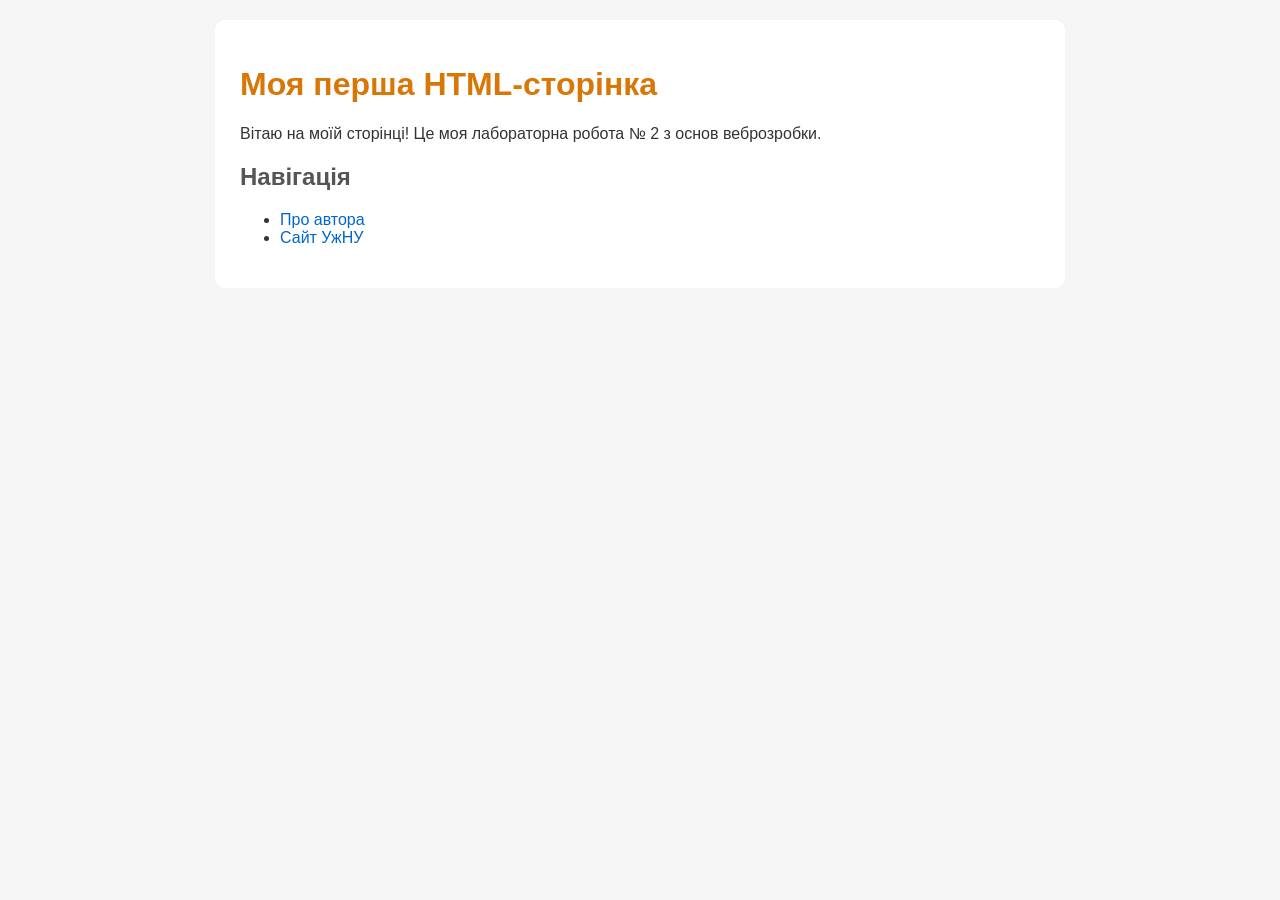
==== Lab2_HTML/index.html @ ce7db1cb "Add Lab2 HTML pages" ====
<!DOCTYPE html>
<html lang="uk">
<head>
    <meta charset="UTF-8">
    <meta name="viewport" content="width=device-width, initial-scale=1.0">
    <title>Головна сторінка</title>
    <link rel="stylesheet" href="styles.css">
</head>
<body>
     <main class="container">
        <h1>Моя перша HTML-сторінка</h1>
         <p>
            Вітаю на моїй сторінці! Це моя лабораторна робота № 2
            з основ веброзробки.
        </p>
        <h2>Навігація</h2>
        <ul>
            <li><a href="author.html">Про автора</a></li>
            <li>
                <a href="https://www.uzhnu.edu.ua/" target="_blank" rel="noopener noreferrer">
                    Сайт УжНУ
                </a>
            </li>
        </ul>
    </main>
</body>
</html>
---- Lab2_HTML/styles.css ----
body {
    font-family: Arial, sans-serif;
    background-color: #f5f5f5;
    color: #333333;
    margin: 0;
    padding: 20px;
}
.container {
    max-width: 800px;
    margin: 0 auto;
    padding: 25px;
    background-color: white;
    border-radius: 10px;
}
h1 {
    color: #d97706;
}
h2 {
    color: #555555;
}
a {
    color: #0066cc;
    text-decoration: none;
}
a:hover {
    text-decoration: underline;
}
img {
    max-width: 100%;
    height: auto;
}
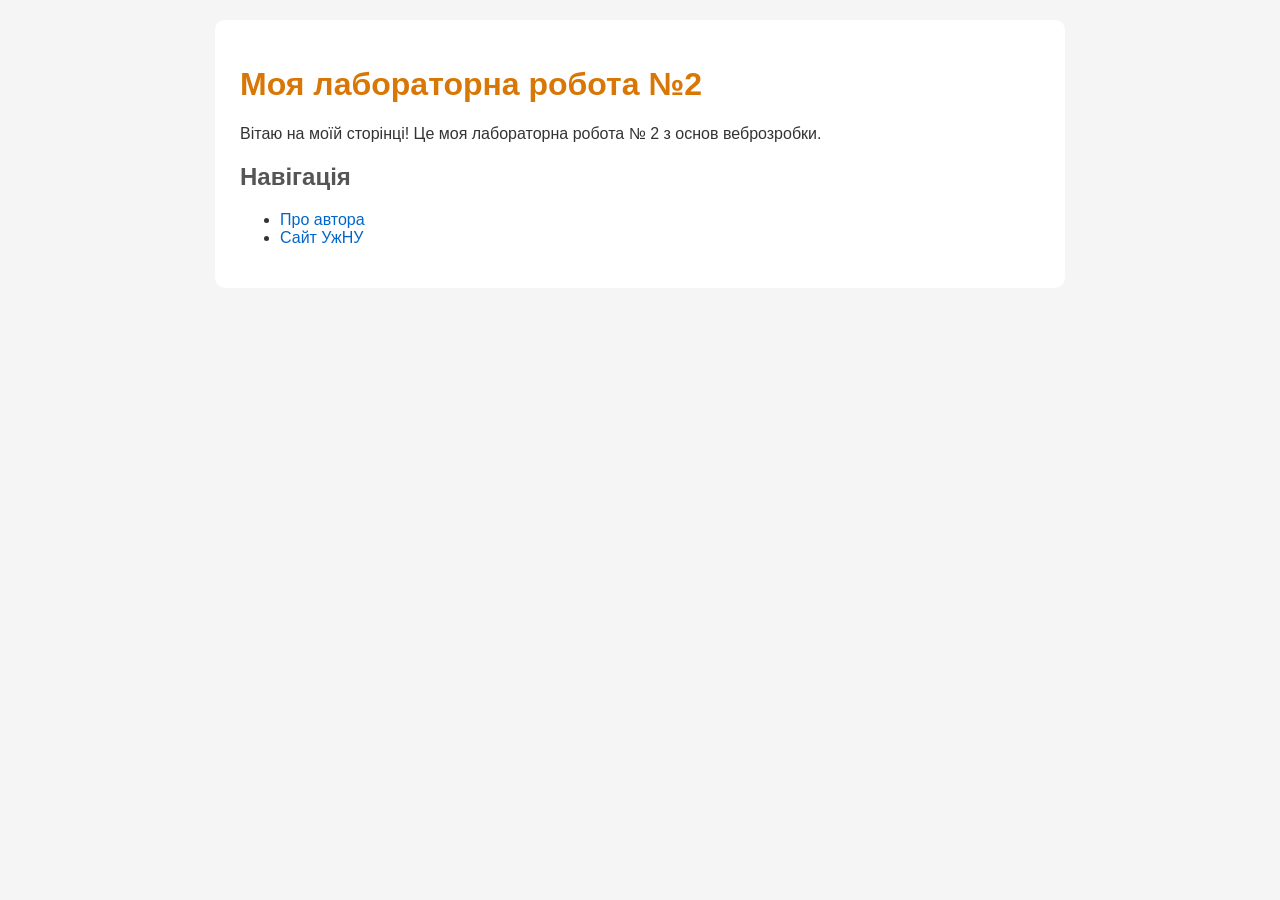
==== commit 1d0145ee: "Update Lab2 HTML pages" ====
--- a/Lab2_HTML/index.html
+++ b/Lab2_HTML/index.html
@@ -1,4 +1,3 @@
-
 <!DOCTYPE html>
 <html lang="uk">
 <head>
@@ -9,7 +8,7 @@
 </head>
 <body>
      <main class="container">
-        <h1>Моя перша HTML-сторінка</h1>
+        <h1>Моя лабораторна робота №2</h1>
          <p>
             Вітаю на моїй сторінці! Це моя лабораторна робота № 2
             з основ веброзробки.
